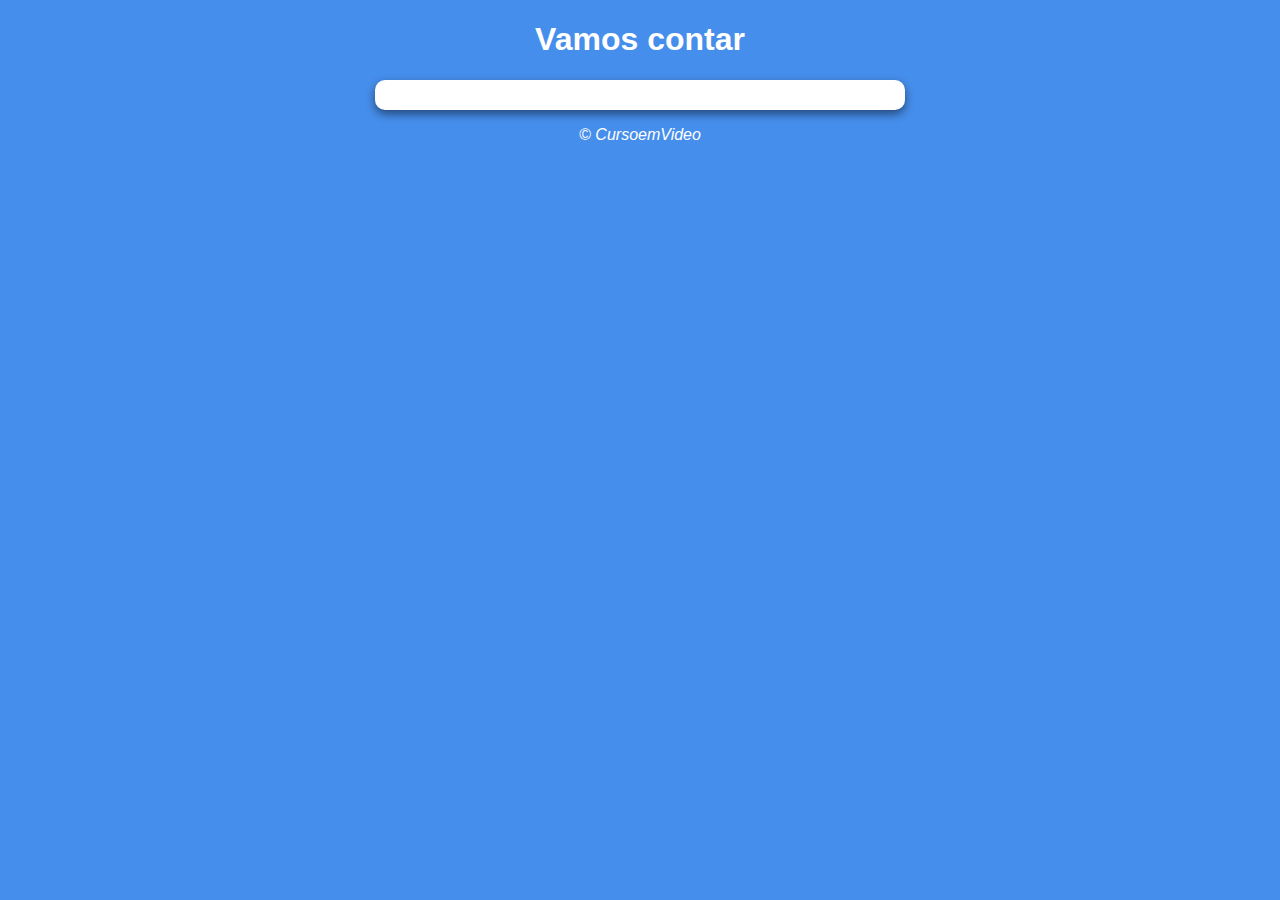
==== aula14ex/ex16/index.html @ c27d7747 "início dos exercícios" ====
<!DOCTYPE html>
<html lang="pt-br">
<head>
    <meta charset="UTF-8">
    <meta name="viewport" content="width=device-width, initial-scale=1.0">
    <title>Contagem</title>
    <link rel="stylesheet" href="style.css">
</head>
<body>
    <header>
        <h1>Vamos contar</h1>
    </header>
        <section>
            <div></div>
            <div></div>
        </section>
    <footer>
        <p>&copy; CursoemVideo</a></p>
    </footer>
    <script src="script.js"></script>
</body>
</html>
---- aula14ex/ex16/style.css ----
@charset "UTF-8";

body{
    font-family: Arial, Helvetica, sans-serif;
    font: normal 15pt;
    background-color: rgb(70, 142, 236);
}
header{
    color: white;
    text-align: center;
}
section{
    background-color: white;
    width: 500px;
    border-radius: 10px;
    box-shadow: 0px 4px 10px rgba(0, 0, 0, 0.499);
    margin: auto;
    padding: 15px;
}
footer{
    color: white;
    text-align: center;
    font-style: italic;
}
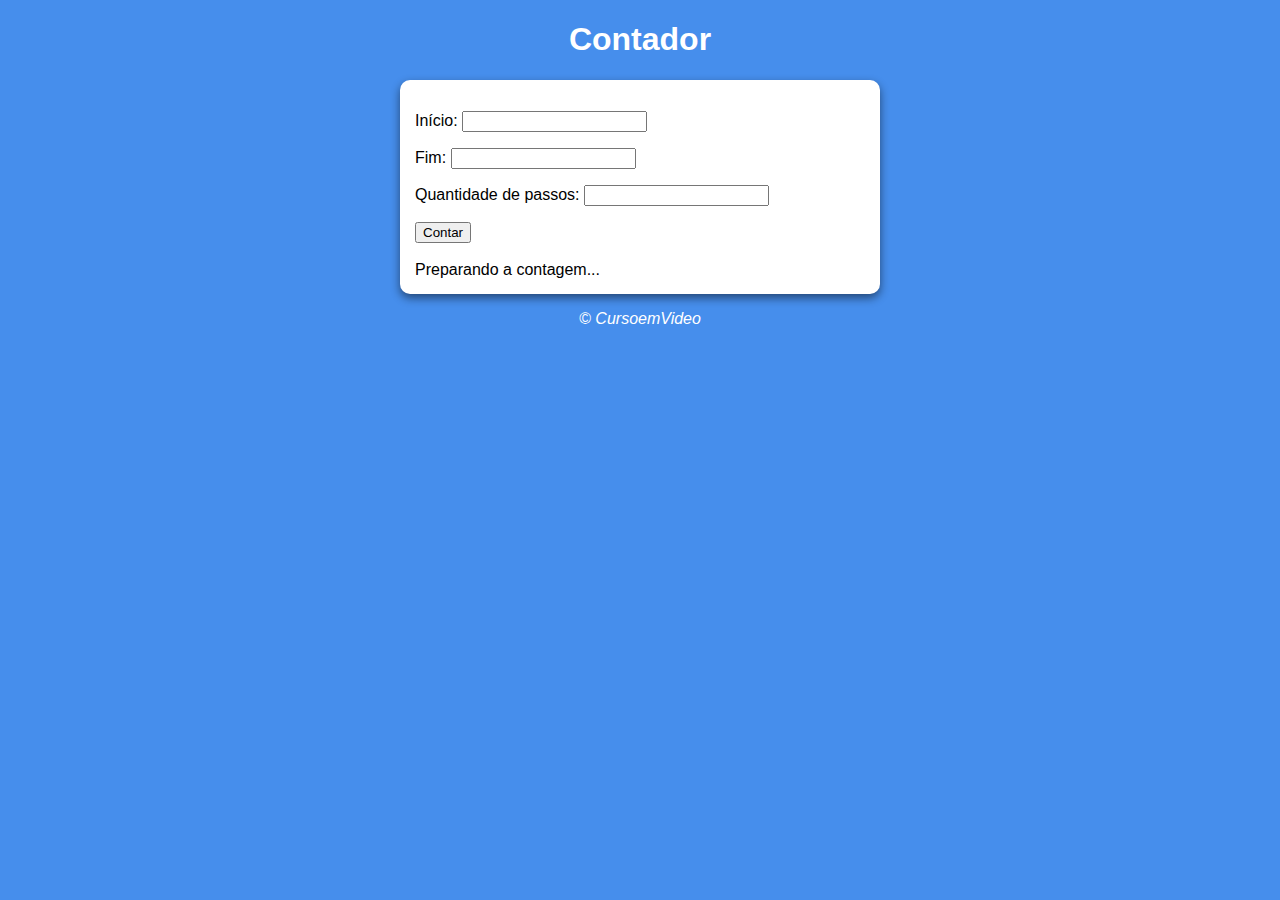
==== commit 794a9f92: "exercício 1 terminado" ====
--- a/aula14ex/ex16/index.html
+++ b/aula14ex/ex16/index.html
@@ -8,11 +8,19 @@
 </head>
 <body>
     <header>
-        <h1>Vamos contar</h1>
+        <h1>Contador</h1>
     </header>
         <section>
-            <div></div>
-            <div></div>
+            <div id="dados">
+                <p>Início: <input type="number" name="inicio" id="txtinicio"></p>
+                <p>Fim: <input type="number" name="fim" id="txtfim"></p>
+                <p>Quantidade de passos: <input type="number" name="passos" id="txtpassos"></p>
+                <input type="button" value="Contar" onclick="contar()">
+            </div>
+            <br>
+            <div id="res">
+                Preparando a contagem...
+            </div>
         </section>
     <footer>
         <p>&copy; CursoemVideo</a></p>
--- a/aula14ex/ex16/style.css
+++ b/aula14ex/ex16/style.css
@@ -11,7 +11,7 @@
 }
 section{
     background-color: white;
-    width: 500px;
+    width: 450px;
     border-radius: 10px;
     box-shadow: 0px 4px 10px rgba(0, 0, 0, 0.499);
     margin: auto;
